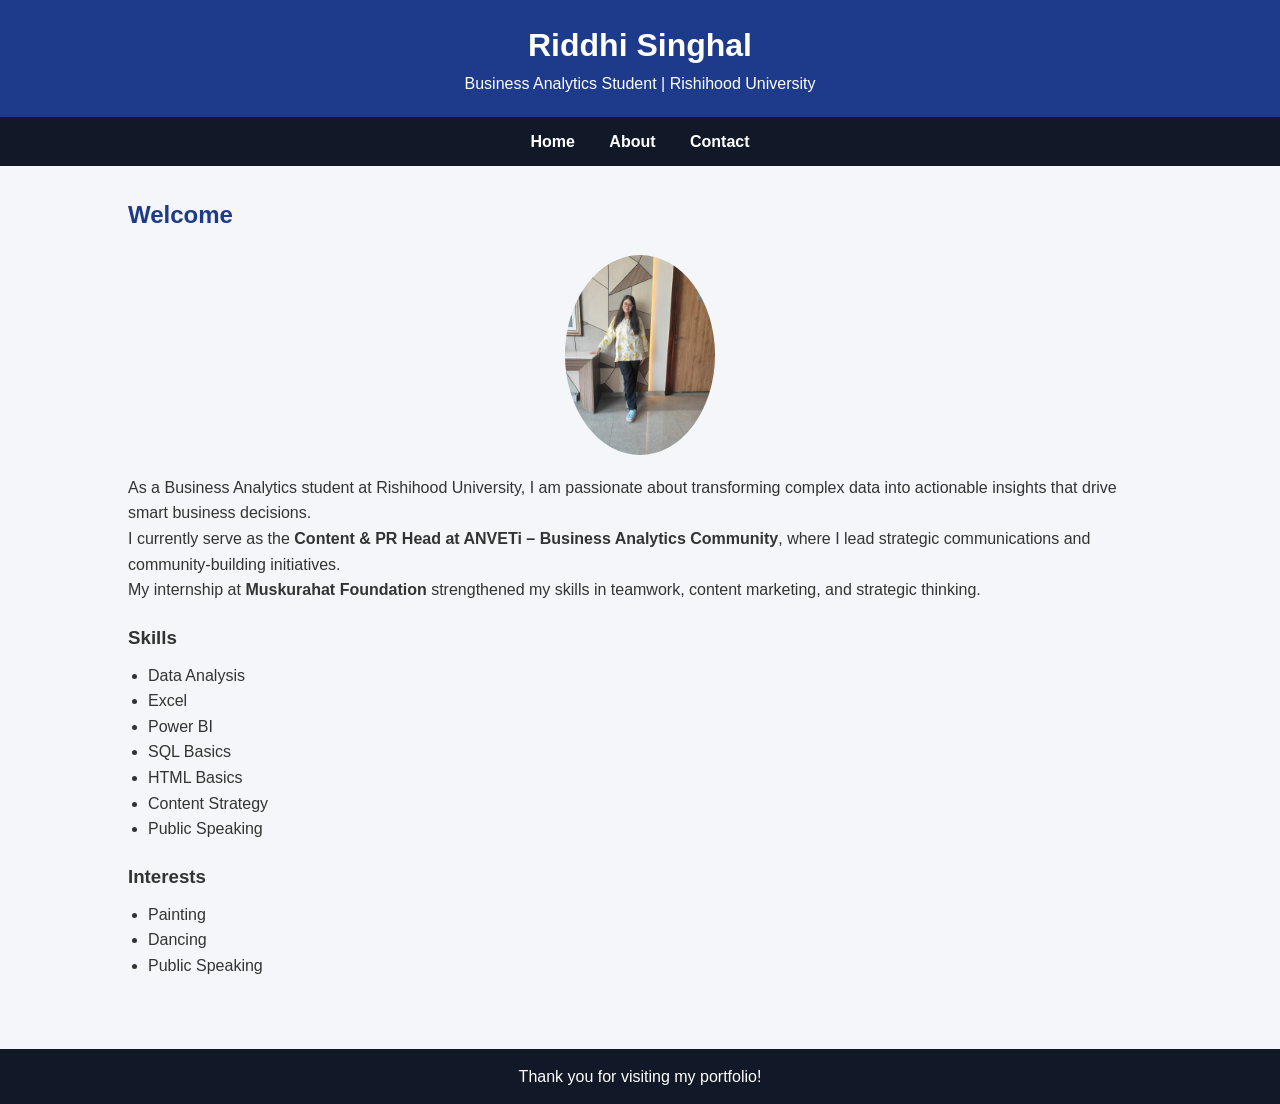
==== index.html @ e5a953e7 "Add files via upload" ====
<!DOCTYPE html>
<html>
<head>
    <title>Home | Riddhi Singhal</title>
    <link rel="stylesheet" href="style.css">
</head>

<body>

<header>
<h1>Riddhi Singhal</h1>
<p>Business Analytics Student | Rishihood University</p>
</header>

<nav>
<a href="index.html">Home</a>
<a href="about.html">About</a>
<a href="contact.html">Contact</a>
</nav>

<div class="container">

<h2>Welcome</h2>

<img src="photo.jpg" alt="Riddhi Photo" width="150" class="profile-img">

<p>
As a Business Analytics student at Rishihood University, I am passionate about transforming complex data into actionable insights that drive smart business decisions.
</p>

<p>
I currently serve as the <b>Content & PR Head at ANVETi – Business Analytics Community</b>, where I lead strategic communications and community-building initiatives.
</p>

<p>
My internship at <b>Muskurahat Foundation</b> strengthened my skills in teamwork, content marketing, and strategic thinking.
</p>

<h3>Skills</h3>

<ul>
<li>Data Analysis</li>
<li>Excel</li>
<li>Power BI</li>
<li>SQL Basics</li>
<li>HTML Basics</li>
<li>Content Strategy</li>
<li>Public Speaking</li>
</ul>

<h3>Interests</h3>

<ul>
<li>Painting</li>
<li>Dancing</li>
<li>Public Speaking</li>
</ul>

</div>

<footer>
<p>Thank you for visiting my portfolio!</p>
</footer>

</body>
</html>
---- style.css ----
*{
    margin:0;
    padding:0;
    box-sizing:border-box;
    font-family: Arial, Helvetica, sans-serif;
}

body{
    background:#f4f6f9;
    color:#333;
    line-height:1.6;
}

/* Header */
header{
    background:#1e3a8a;
    color:white;
    padding:20px;
    text-align:center;
}

/* Navigation */
nav{
    background:#111827;
    padding:12px;
    text-align:center;
}

nav a{
    color:white;
    text-decoration:none;
    margin:0 15px;
    font-weight:bold;
}

nav a:hover{
    color:#60a5fa;
}

/* Main container */
.container{
    width:80%;
    margin:auto;
    padding:30px 0;
}

/* Profile Image */
.profile-img{
    display:block;
    margin:20px auto;
    border-radius:50%;
}

/* Headings */
h2{
    margin-bottom:10px;
    color:#1e3a8a;
}

h3{
    margin-top:20px;
}

/* Lists */
ul{
    margin-left:20px;
    margin-top:10px;
}

/* Form */
form{
    background:white;
    padding:20px;
    border-radius:8px;
    box-shadow:0 0 10px rgba(0,0,0,0.1);
    width:400px;
}

input, textarea{
    width:100%;
    padding:10px;
    margin-top:5px;
    border:1px solid #ccc;
    border-radius:5px;
}

input[type="submit"]{
    background:#1e3a8a;
    color:white;
    border:none;
    cursor:pointer;
}

input[type="submit"]:hover{
    background:#3b82f6;
}

/* Footer */
footer{
    text-align:center;
    padding:15px;
    background:#111827;
    color:white;
    margin-top:40px;
}
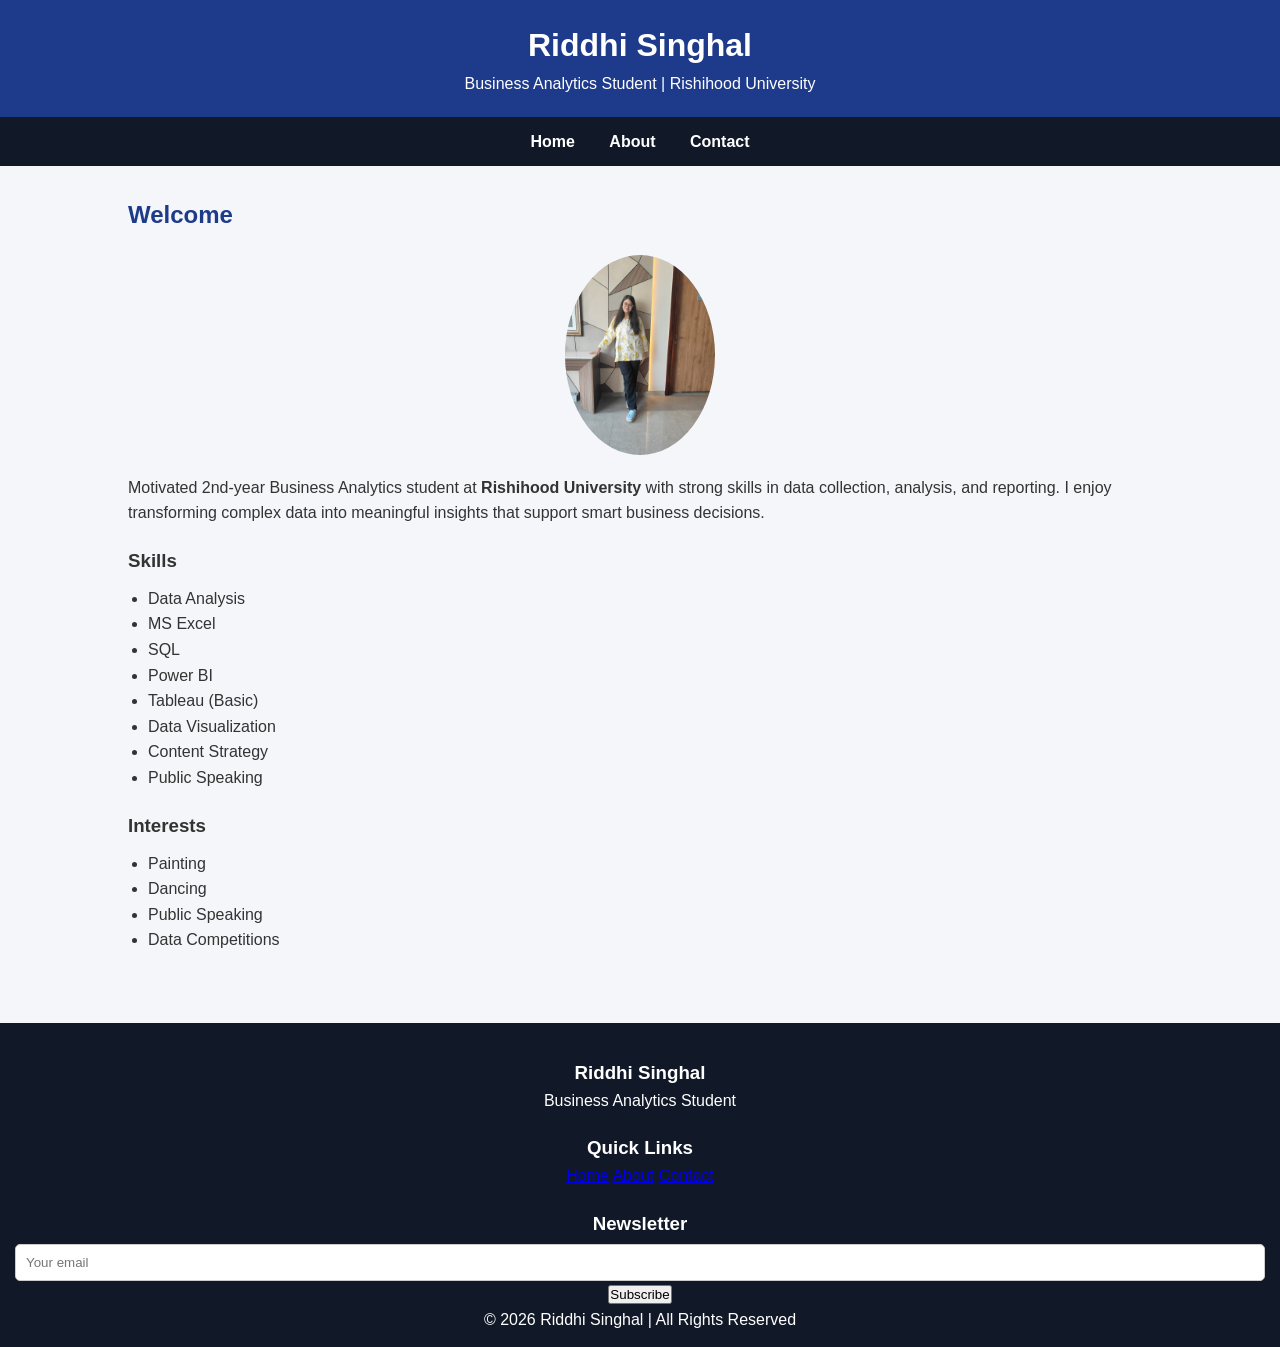
==== commit ab986561: "Update index.html with new content and footer" ====
--- a/index.html
+++ b/index.html
@@ -1,8 +1,8 @@
 <!DOCTYPE html>
 <html>
 <head>
-    <title>Home | Riddhi Singhal</title>
-    <link rel="stylesheet" href="style.css">
+<title>Home | Riddhi Singhal</title>
+<link rel="stylesheet" href="style.css">
 </head>
 
 <body>
@@ -25,25 +25,18 @@
 <img src="photo.jpg" alt="Riddhi Photo" width="150" class="profile-img">
 
 <p>
-As a Business Analytics student at Rishihood University, I am passionate about transforming complex data into actionable insights that drive smart business decisions.
-</p>
-
-<p>
-I currently serve as the <b>Content & PR Head at ANVETi – Business Analytics Community</b>, where I lead strategic communications and community-building initiatives.
-</p>
-
-<p>
-My internship at <b>Muskurahat Foundation</b> strengthened my skills in teamwork, content marketing, and strategic thinking.
+Motivated 2nd-year Business Analytics student at <b>Rishihood University</b> with strong skills in data collection, analysis, and reporting. I enjoy transforming complex data into meaningful insights that support smart business decisions.
 </p>
 
 <h3>Skills</h3>
 
 <ul>
 <li>Data Analysis</li>
-<li>Excel</li>
+<li>MS Excel</li>
+<li>SQL</li>
 <li>Power BI</li>
-<li>SQL Basics</li>
-<li>HTML Basics</li>
+<li>Tableau (Basic)</li>
+<li>Data Visualization</li>
 <li>Content Strategy</li>
 <li>Public Speaking</li>
 </ul>
@@ -54,13 +47,40 @@
 <li>Painting</li>
 <li>Dancing</li>
 <li>Public Speaking</li>
+<li>Data Competitions</li>
 </ul>
 
 </div>
 
-<footer>
-<p>Thank you for visiting my portfolio!</p>
+<footer class="footer">
+
+<div class="footer-container">
+
+<div class="footer-section">
+<h3>Riddhi Singhal</h3>
+<p>Business Analytics Student</p>
+</div>
+
+<div class="footer-section">
+<h3>Quick Links</h3>
+<a href="index.html">Home</a>
+<a href="about.html">About</a>
+<a href="contact.html">Contact</a>
+</div>
+
+<div class="footer-section">
+<h3>Newsletter</h3>
+<input type="email" placeholder="Your email">
+<button>Subscribe</button>
+</div>
+
+</div>
+
+<p class="footer-bottom">
+© 2026 Riddhi Singhal | All Rights Reserved
+</p>
+
 </footer>
 
 </body>
-</html>+</html>
